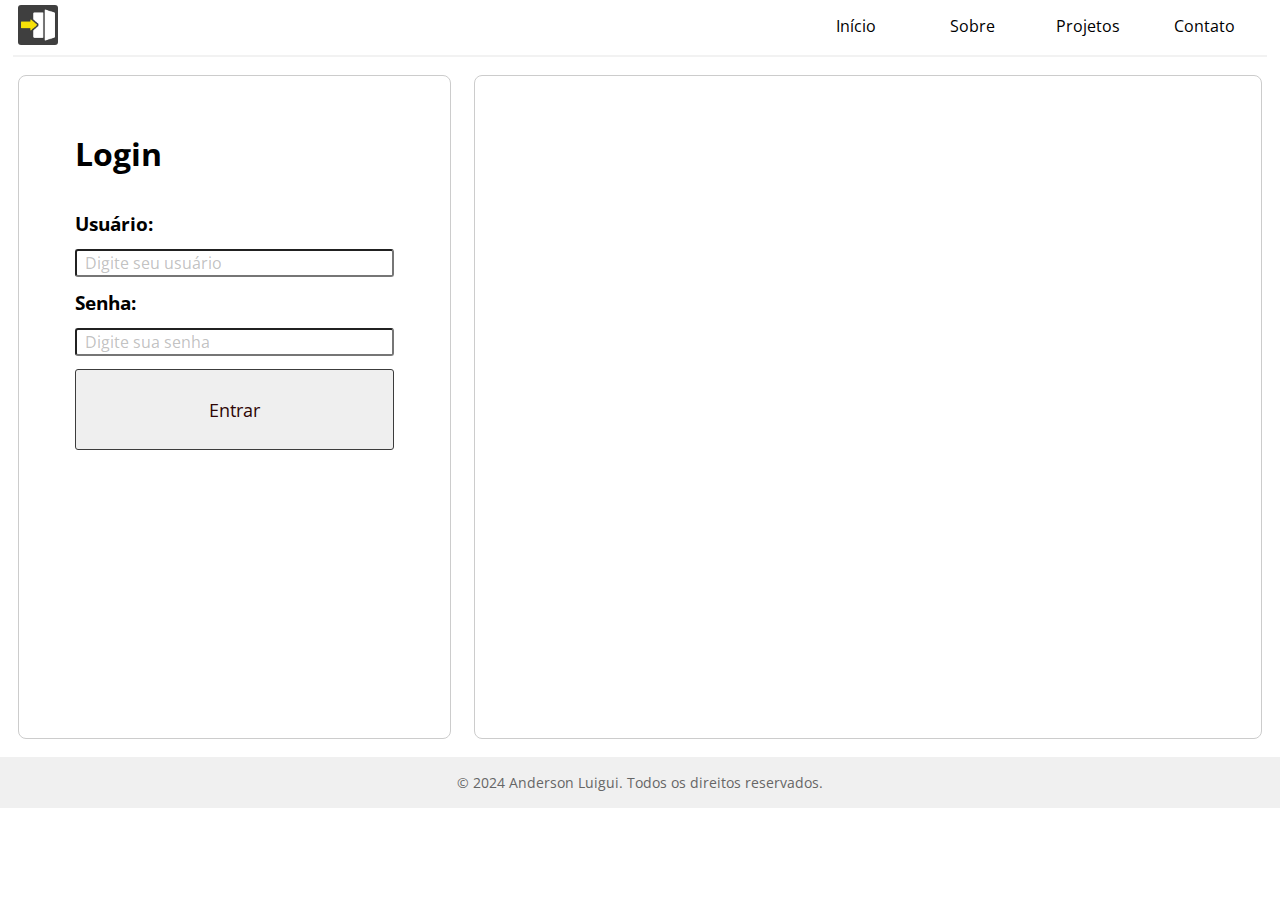
==== index.html @ 5a5de0ed "first commit" ====
<!DOCTYPE html>
<html lang="en">
<head>
    <meta charset="UTF-8">
    <meta name="viewport" content="width=device-width, initial-scale=1.0">
    <link rel="stylesheet" href="./css/style.css">
    <title>Login</title>
</head>
<body>
    <div class="navbox">
        <div class="logo">
            <img src="./img/logo.png" alt="Logo">
        </div>
        <ul>
            <li><a href="#">Início</a></li>
            <li><a href="#">Sobre</a></li>
            <li><a href="#">Projetos</a></li>
            <li><a href="#">Contato</a></li>

        </ul>
    </div>

    <div class="container">
        <div class="block1">
            <h1>Login</h1>
            <form id="loginForm">
                <label for="username"><h3>Usuário:</h3></label>
                <input type="text" id="username" name="username" placeholder="Digite seu usuário" required>
        
                <label for="password"><h3>Senha:</h3></label>
                <input type="password" id="password" name="password" placeholder="Digite sua senha" required>
        
                <button type="submit">Entrar</button>
            </form>
            <p id="loginResult"></p>
        </div>

        <div class="block2">
            <p></p>
        </div>
    </div>


    <footer>
        <p>© 2024 Anderson Luigui. Todos os direitos reservados.</p>
    </footer>
    

    <script src="./js/script.js"></script>
    
</body>
</html>
---- css/style.css ----
@import url('https://fonts.googleapis.com/css2?family=Open+Sans:ital,wght@0,300..800;1,300..800&display=swap');

* {
    margin: 0;
    padding: 0;
    font-family: 'Open Sans', 'Segoe UI', Tahoma, Geneva, Verdana, sans-serif;

}

body {
    background-image: url("none");
    background-position:  center;
    background-attachment: fixed;
    background-size: 100%;
    background-repeat: no-repeat;



}



.logo img {
    width: 40px;
    height: 40px;
    border-radius: 3px;
}

.navbox {
    margin: 0 1vw;
    border-bottom: 2px solid #3f3f3f11;
    transition: 2s;
    display: flex;
    align-items: center;
    justify-content: space-between;
    padding: 5px;
}

.navbox:hover {
    transition: 2s;
    border-bottom: 2px solid #757575;
}

.navbox img {
    margin-right: auto;
}

.navbox ul {
    text-align: center;
    display: flex;
    justify-content: center;
}

.navbox ul li {
    justify-content: center;
    list-style: none;
    border-radius: 3px;
    transition: background-color 0.9s, opacity 0.9s;
}

.navbox ul li:hover {
    cursor: pointer;
    transition: 0.9s;
    background-color: #f7e10c;
}

.navbox ul li a {
    text-decoration: none;
    color: #000000;
    transition: color 0.9s; 
}

.navbox ul li:hover a {
    color: #000000;
}

li {
    padding: 8px;
    width: 100px;
    height: 25px;
}

/* FORM --------------------------------------------- */

input {
    border-radius: 3px;
    height: 24px;
    font-size: 16px;
    padding-left: 4px;
}

input::placeholder {
    color: rgba(128, 128, 128, 0.493); 
    font-style: normal; 
    padding-left: 4px;
}

button {
    font-size:large;
    cursor: pointer;
    border-radius: 3px;
    height: 9vh;
    color: rgb(46, 6, 6);
    border: 1px solid #3c3c3c;
}

button:hover {
    transition: 1s;
    background-color: #3c3c3c;
    color: white;
}


/* CONTEÚDO ======================================== */


.container {
    margin: 0 1vw;
    padding: 2vh 0;
    display: flex;
    justify-content: center;
    align-items: center;
    gap: 13px; /* Espaço entre as divs */

    
}

.block1, .block2 {
    border-radius: 8px;
    border: 1px solid #ccc; /* Para visualizar melhor as divs */
    padding: 3vw;
    height: 65vh;
    margin-inline: 5px;

}

.block1 {
    width: 35vw;
}

.block2 {
    width: 70vw;
}

.block1 form, h1 {
    padding: 18px;
    display: flex;
    flex-direction: column;
    justify-content: center;
    
}

.block1 label, .block1 input, .block1 button {
    margin-bottom: 13px;
}

.block2 img {
    max-width: 100%;
    height: auto;
}


/* FOOTER ------------------------------------------------------------ */
footer {
    width: 100%;
    padding: 1rem 0;
    background-color: #f0f0f0;
    text-align: center;
    margin-top: auto; /* Empurra o footer para o fim da página */
}

footer p {
    margin: 0;
    color: #666;
    font-size: 0.9rem;
}

/* RESPONSIVIDADE ------------------------------------------------------------ */

@media (max-width: 768px) {
    .navbox {
        flex-direction: column; 
        align-items: stretch; 
    }

    .navbox ul {
        flex-direction: column; 
        text-align: center;
    }

    .navbox ul li {
        width: 100%; 
        padding: 12px 0; 
        border-bottom: 1px solid #ccc; 
    }

    .navbox ul li:last-child {
        border-bottom: none; 
    }

    .navbox img {
        background-color: #f7e10c;
    }

    .logo {
        text-align: center;
    }

    .logo img {
        width: 150px;
        height: 150px;
        border-radius: 8px;
    }





    /* CONTEÚDO -------------- */

    .container {
        padding-top: 40px;
        flex-direction: column;
    }

    .block1, .block2 {
        width: 75vw;
        border-radius: 8px;
    
    }

    .block1 {
        height: 75vh;
    }

    .block2 {
        height: 85vh;
    }



/* FOOTER */
    footer {
        width: 100%;
        padding: 1rem 0;
        background-color: #f0f0f0;
        text-align: center;
    }
    
    footer p {
        margin: 0;
        color: #666;
        font-size: 0.9rem;
    }

}
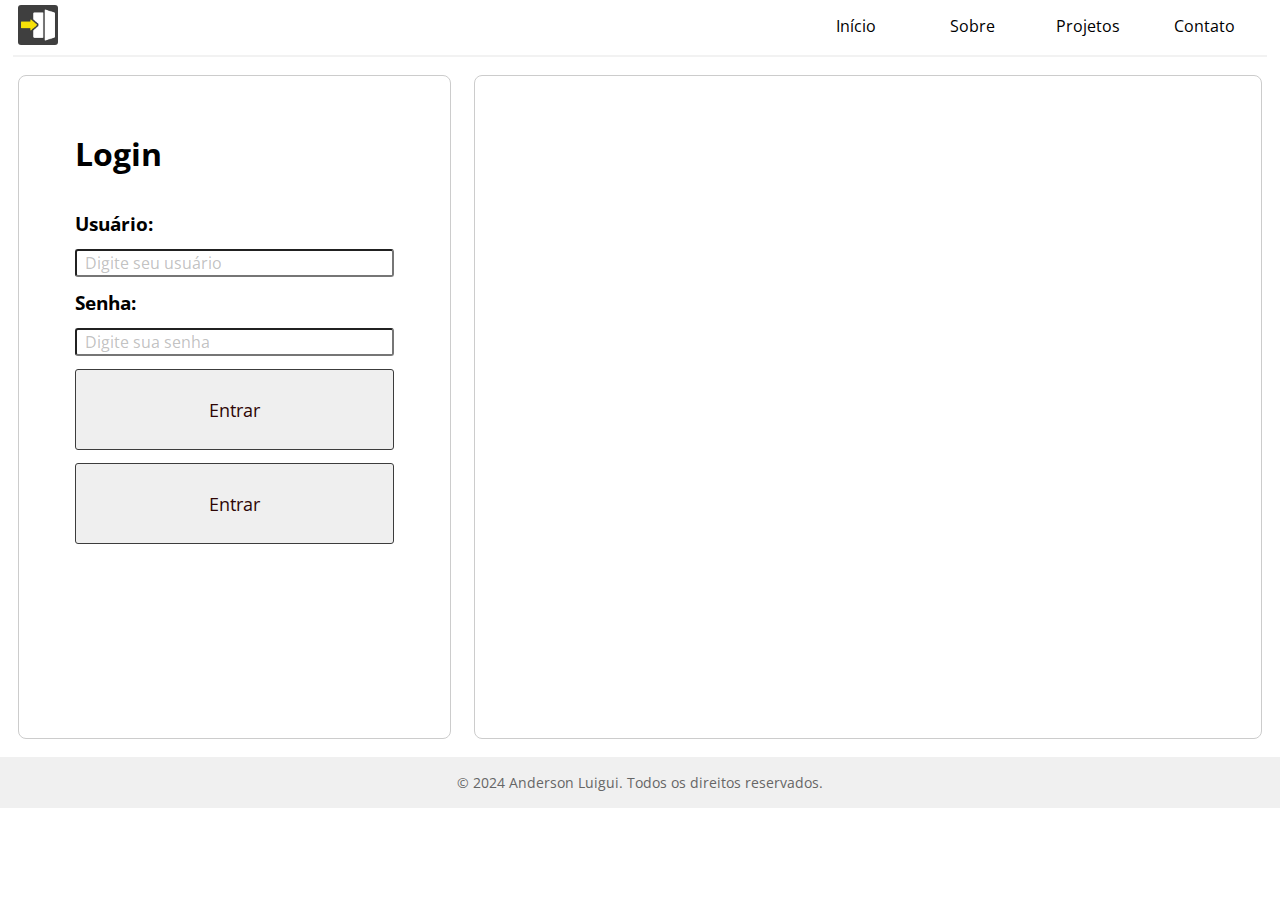
==== commit fefd73fb: "Foi implementado o widget de Login Netlify" ====
--- a/index.html
+++ b/index.html
@@ -4,6 +4,34 @@
     <meta charset="UTF-8">
     <meta name="viewport" content="width=device-width, initial-scale=1.0">
     <link rel="stylesheet" href="./css/style.css">
+
+    <!-- Chamando o widget -->
+    <script src="https://identity.netlify.com/v1/netlify-identity-widget.js"></script>
+
+    <script>
+        // Iniciando widget
+        document.addEventListener("DOMContentLoaded", function () {
+            if (window.netlifyIdentity) {
+                window.netlifyIdentity.on("init", user => {
+                    if (!user) {
+                        // Adiciona o evento de login
+                        window.netlifyIdentity.on("login", () => {
+                            document.location.href = "./html/page.html";
+                        });
+                    }
+                });
+
+                // Espera até que o widget esteja inicializado para verificar o usuário
+                window.netlifyIdentity.on("init", user => {
+                    if (!user) {
+                        // Se o usuário não está logado, redireciona para index.html
+                        document.location.href = "index.html";
+                    }
+                });
+            }
+        });
+    </script>
+
     <title>Login</title>
 </head>
 <body>
@@ -16,7 +44,6 @@
             <li><a href="#">Sobre</a></li>
             <li><a href="#">Projetos</a></li>
             <li><a href="#">Contato</a></li>
-
         </ul>
     </div>
 
@@ -31,6 +58,7 @@
                 <input type="password" id="password" name="password" placeholder="Digite sua senha" required>
         
                 <button type="submit">Entrar</button>
+                <button type="button" onclick="netlifyIdentity.open()">Entrar</button>
             </form>
             <p id="loginResult"></p>
         </div>
@@ -40,13 +68,11 @@
         </div>
     </div>
 
-
     <footer>
         <p>© 2024 Anderson Luigui. Todos os direitos reservados.</p>
     </footer>
     
 
     <script src="./js/script.js"></script>
-    
 </body>
-</html>+</html>
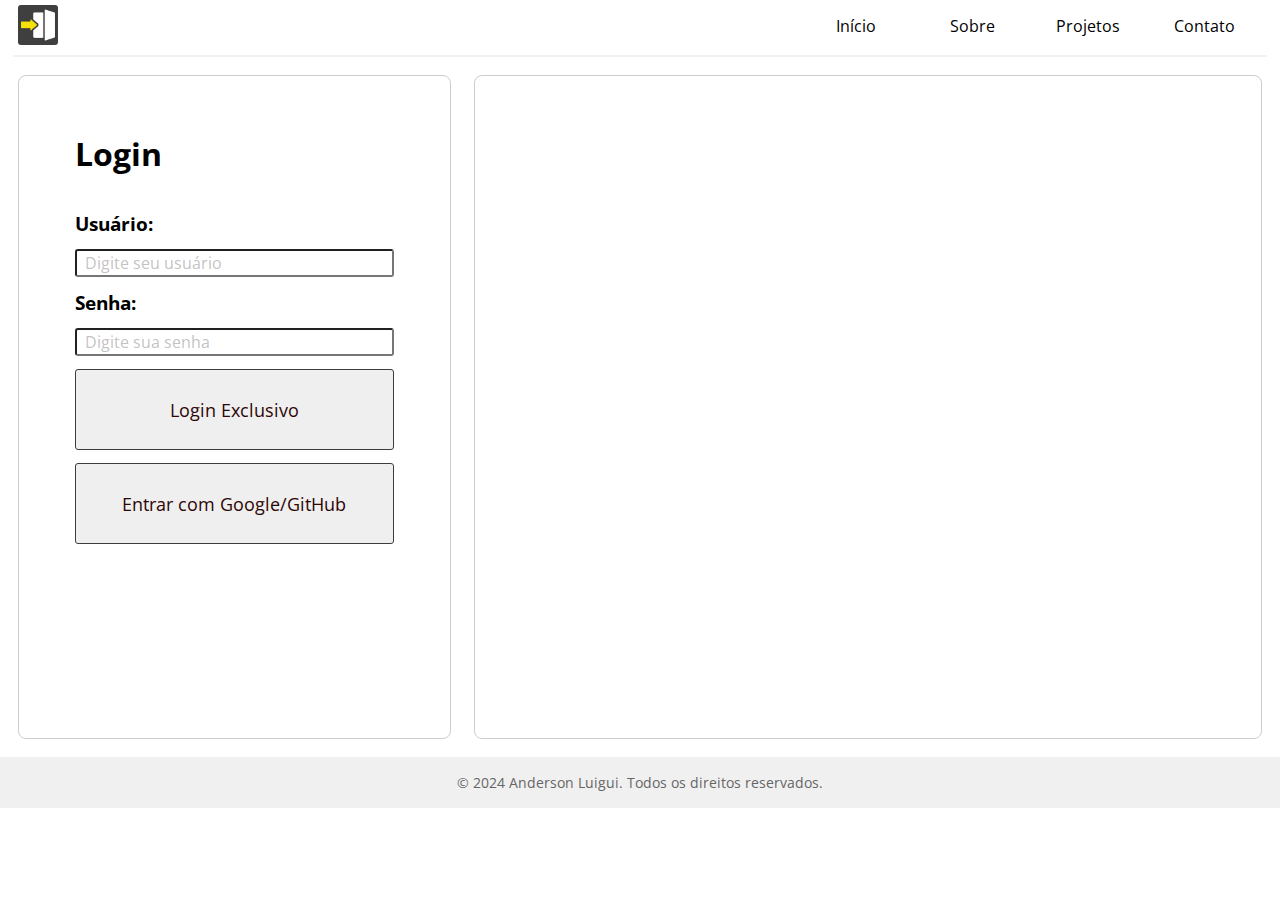
==== commit 44a01588: "Nomeando botões de Login" ====
--- a/index.html
+++ b/index.html
@@ -57,8 +57,8 @@
                 <label for="password"><h3>Senha:</h3></label>
                 <input type="password" id="password" name="password" placeholder="Digite sua senha" required>
         
-                <button type="submit">Entrar</button>
-                <button type="button" onclick="netlifyIdentity.open()">Entrar</button>
+                <button type="submit">Login Exclusivo</button>
+                <button type="button" onclick="netlifyIdentity.open()">Entrar com Google/GitHub</button>
             </form>
             <p id="loginResult"></p>
         </div>
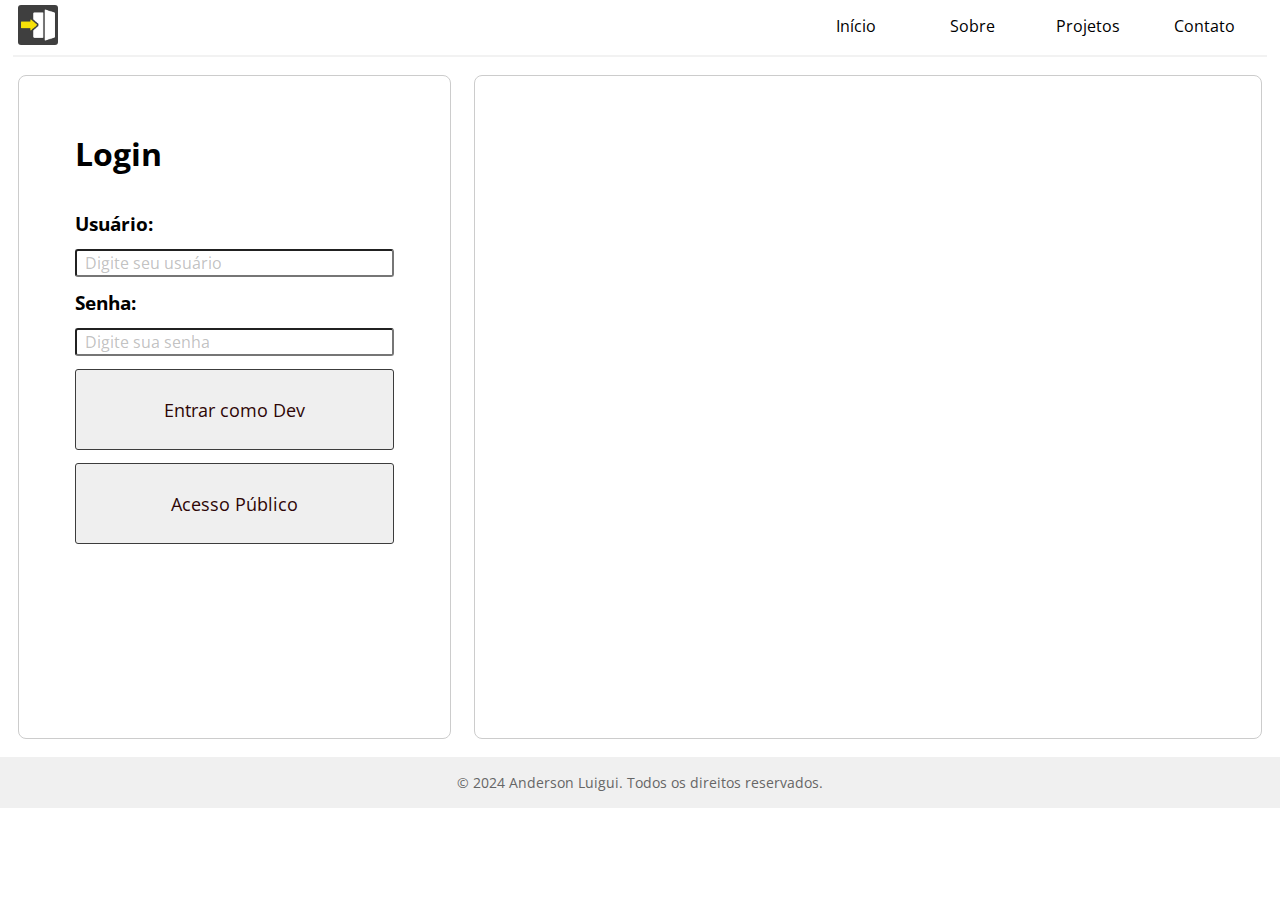
==== commit b2e28ff8: "Implementação do metod trim() responsável por limpar os dados no input e melhorias no evento de wind" ====
--- a/index.html
+++ b/index.html
@@ -9,24 +9,25 @@
     <script src="https://identity.netlify.com/v1/netlify-identity-widget.js"></script>
 
     <script>
-        // Iniciando widget
+        // Inicializando o widget e configurando eventos
         document.addEventListener("DOMContentLoaded", function () {
             if (window.netlifyIdentity) {
+                // Evento quando o widget é inicializado
                 window.netlifyIdentity.on("init", user => {
-                    if (!user) {
-                        // Adiciona o evento de login
-                        window.netlifyIdentity.on("login", () => {
-                            document.location.href = "./html/page.html";
-                        });
+                    if (user) {
+                        // Se o usuário está logado, redireciona para page.html
+                        document.location.href = "./html/page.html";
                     }
                 });
 
-                // Espera até que o widget esteja inicializado para verificar o usuário
-                window.netlifyIdentity.on("init", user => {
-                    if (!user) {
-                        // Se o usuário não está logado, redireciona para index.html
-                        document.location.href = "index.html";
-                    }
+                // Evento quando o usuário faz login
+                window.netlifyIdentity.on("login", () => {
+                    document.location.href = "./html/page.html";
+                });
+
+                // Evento quando o usuário faz logout
+                window.netlifyIdentity.on("logout", () => {
+                    document.location.href = "index.html";
                 });
             }
         });
@@ -57,8 +58,8 @@
                 <label for="password"><h3>Senha:</h3></label>
                 <input type="password" id="password" name="password" placeholder="Digite sua senha" required>
         
-                <button type="submit">Login Exclusivo</button>
-                <button type="button" onclick="netlifyIdentity.open()">Entrar com Google/GitHub</button>
+                <button type="submit">Entrar como Dev</button>
+                <button type="button" onclick="netlifyIdentity.open()">Acesso Público</button>
             </form>
             <p id="loginResult"></p>
         </div>
@@ -72,7 +73,6 @@
         <p>© 2024 Anderson Luigui. Todos os direitos reservados.</p>
     </footer>
     
-
     <script src="./js/script.js"></script>
 </body>
 </html>
